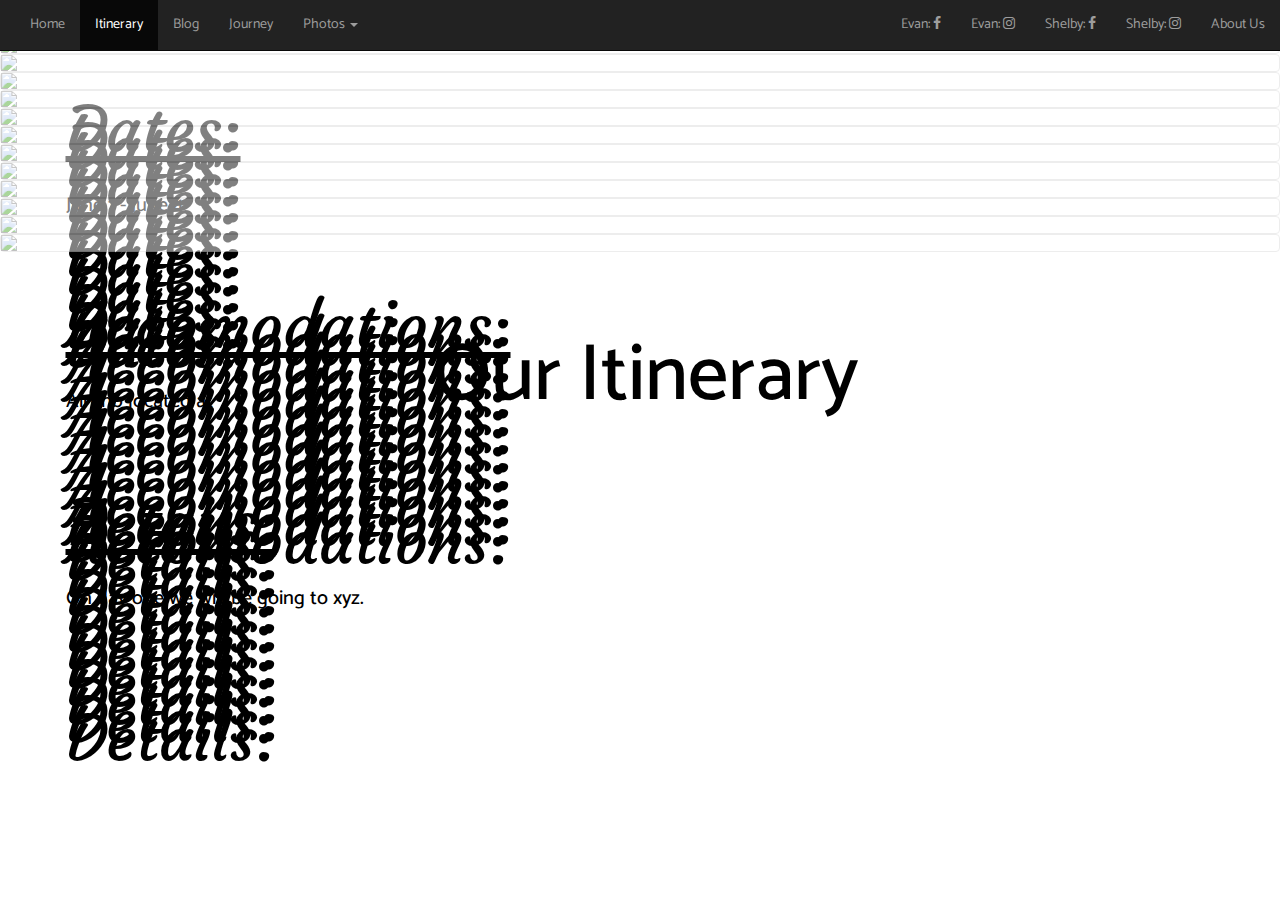
==== Itinerary.html @ 6db2ed81 "First commit" ====
<!DOCTYPE html>
<html>
<head>
	<title>Itinerary</title>
	<link rel="icon" type="image/png" href="pushpin.png">
	<link href="https://fonts.googleapis.com/css?family=Lato:100,300,400,700,900" rel="stylesheet">
	<link rel="stylesheet" href="https://maxcdn.bootstrapcdn.com/bootstrap/3.3.7/css/bootstrap.min.css" integrity="sha384-BVYiiSIFeK1dGmJRAkycuHAHRg32OmUcww7on3RYdg4Va+PmSTsz/K68vbdEjh4u" crossorigin="anonymous">
	<link rel="stylesheet" href="https://maxcdn.bootstrapcdn.com/font-awesome/4.7.0/css/font-awesome.min.css">
	<link href="https://fonts.googleapis.com/css?family=Catamaran:200,400,500,700,800" rel="stylesheet">
	<link href="https://fonts.googleapis.com/css?family=Courgette" rel="stylesheet">
	<script src="https://code.jquery.com/jquery-3.2.1.js" integrity="sha256-DZAnKJ/6XZ9si04Hgrsxu/8s717jcIzLy3oi35EouyE=" crossorigin="anonymous"></script>
	<script src="https://maxcdn.bootstrapcdn.com/bootstrap/3.3.7/js/bootstrap.min.js" integrity="sha384-Tc5IQib027qvyjSMfHjOMaLkfuWVxZxUPnCJA7l2mCWNIpG9mGCD8wGNIcPD7Txa" crossorigin="anonymous"></script>
	<link rel="stylesheet" type="text/css" href="style.css">
	<link rel="stylesheet" type="text/css" href="https://maxcdn.bootstrapcdn.com/font-awesome/4.7.0/css/font-awesome.min.css">
</head>
<body>

<nav class="navbar navbar-inverse navbar-static-top">
  <div class="container-fluid">
    <!-- Brand and toggle get grouped for better mobile display -->
    <div class="navbar-header">
      <button type="button" class="navbar-toggle collapsed" data-toggle="collapse" data-target="#bs-example-navbar-collapse-1" aria-expanded="false">
        <span class="sr-only">Toggle navigation</span>
        <span class="icon-bar"></span>
        <span class="icon-bar"></span>
        <span class="icon-bar"></span>
      </button>
      <!-- <a class="navbar-brand" href="index.html">Brand</a> -->
    </div>

    <!-- Collect the nav links, forms, and other content for toggling -->
    <div class="collapse navbar-collapse" id="bs-example-navbar-collapse-1">
      <ul class="nav navbar-nav">
        <li class="inactive"><a href="index.html">Home<span class="sr-only">(current)</span></a></li>
        <li class="active"><a href="Itinerary.html">Itinerary<span class="sr-only">(current)</span></a></li>
        <li class="inactive"><a href="Blog.html">Blog<span class="sr-only">(current)</span></a></li>
        <li class="inactive"><a href="Journey.html">Journey<span class="sr-only">(current)</span></a></li>
<!--         <li><a href="#">Link</a></li> -->
        <li class="dropdown">
          <a href="Destinations.html" class="dropdown-toggle" data-toggle="dropdown" role="button" aria-haspopup="true" aria-expanded="false">Photos <span class="caret"></span></a>
          <ul class="dropdown-menu">
            <li><a href="Paris.html">Paris</a></li>
            <li><a href="Brussels.html">Brussels</a></li>
            <li><a href="Amsterdam.html">Amsterdam</a></li>
            <li><a href="Israel.html">Israel</a></li>
            <li><a href="Berlin.html">Berlin</a></li>
            <li><a href="Prague.html">Prague</a></li>
            <li><a href="Munich.html">Munich</a></li>
            <li><a href="Venice.html">Venice</a></li>
            <li><a href="Amalfi.html">Amalfi Coast</a></li>
            <li><a href="Rome.html">Rome</a></li>
            <li><a href="Florence.html">Florence</a></li>
            <li><a href="Genoa.html">Genoa</a></li>
            <li><a href="Nice.html">Nice</a></li>
<!--             <li role="separator" class="divider"></li>
            <li><a href="#">Separated link</a></li>
            <li role="separator" class="divider"></li>
            <li><a href="#">One more separated link</a></li> -->
          </ul>
        </li>
      </ul>
      <!-- <form class="navbar-form navbar-left">
        <div class="form-group">
          <input type="text" class="form-control" placeholder="Search">
        </div>
        <button type="submit" class="btn btn-default">Submit</button>
      </form> -->
      <ul class="nav navbar-nav navbar-right">
        <li><a href="https://www.facebook.com/chapman.evan" target="_blank">Evan: <span class="fa fa-facebook"></span></a></li>
        <li><a href="https://www.instagram.com/chapmanevan/" target="_blank">Evan: <span class="fa fa-instagram"></span></a></li>
        <li><a href="https://www.facebook.com/shelby.distenfeld" target="_blank">Shelby: <span class="fa fa-facebook"></span></a></li>
        <li><a href="https://www.instagram.com/shelbyd1014/" target="_blank">Shelby: <span class="fa fa-instagram"></span></a></li>
        <li><a href="AboutUs.html">About Us</a></li>
        <!-- <li class="dropdown">
          <a href="#" class="dropdown-toggle" data-toggle="dropdown" role="button" aria-haspopup="true" aria-expanded="false">Dropdown <span class="caret"></span></a>
          <ul class="dropdown-menu">
            <li><a href="#">Action</a></li>
            <li><a href="#">Another action</a></li>
            <li><a href="#">Something else here</a></li>
            <li role="separator" class="divider"></li>
            <li><a href="#">Separated link</a></li>
          </ul>
        </li> -->
      </ul>
    </div><!-- /.navbar-collapse -->
  </div><!-- /.container-fluid -->
</nav>

<!-- <div class="jumbotron">
  <div class="container text-left">
	  <h1>First Leg</h1>
	  <p>This is the itinerary for the first leg of our trip.</p>
	  <p><a class="btn btn-primary btn-lg" href="#" role="button">Learn more</a></p>
</div> -->

	<div class="row">
		<p class="Itinerary_Header">Our Itinerary</p>
		<div class="col-lg-12 col-md-12 col-sm-12 col-xs-12">
			<a href="https://www.google.com">
			<div class="thumbnail watermark"><img src="https://images.unsplash.com/photo-1488646953014-85cb44e25828?dpr=2&fit=crop&fm=jpg&h=825&q=50&w=1450"></div></a>
		</div>

		<div class="col-lg-12 col-md-12 col-sm-12 col-xs-12">
			<div class="Itinerary_Dates">
				<p><u>Dates:</u></p>
				<h2 class="Itinerary_Text">June 1 - June 4</h2>
			</div>

			<div class="Itinerary_Accomodations">
				<p><u>Accomodations:</u></p>
				<h2 class="Itinerary_Text">Airbnb located at</h2>
			</div>

			<div class="Itinerary_Details">
				<p><u>Details:</u></p>
				<h2 class="Itinerary_Text">On day one we will be going to xyz.</h2>
			</div>
			<div class="thumbnail watermark"><img src="https://images.unsplash.com/photo-1481828238384-55757d1249b8?dpr=2&fit=crop&fm=jpg&h=825&q=50&w=1450"></div></a>
		</div>

		<div class="col-lg-12 col-md-12 col-sm-12 col-xs-12">
			<p class="Itinerary_Dates">Dates:</p>
			<p class="Itinerary_Accomodations">Accomodations:</p>
			<p class="Itinerary_Details">Details:</p>
			<div class="thumbnail watermark"><img src="https://images.unsplash.com/photo-1461838239441-4475121c0b7d?dpr=2&fit=crop&fm=jpg&h=825&q=50&w=1450"></div>
		</div>
		<div class="col-lg-12 col-md-12 col-sm-12 col-xs-12">
			<p class="Itinerary_Dates">Dates:</p>
			<p class="Itinerary_Accomodations">Accomodations:</p>
			<p class="Itinerary_Details">Details:</p>
			<div class="thumbnail watermark"><img src="https://images.unsplash.com/photo-1468436385273-8abca6dfd8d3?dpr=2&fit=crop&fm=jpg&h=825&q=50&w=1450"></div>
		</div>

		<div class="col-lg-12 col-md-12 col-sm-12 col-xs-12">
			<p class="Itinerary_Dates">Dates:</p>
			<p class="Itinerary_Accomodations">Accomodations:</p>
			<p class="Itinerary_Details">Details:</p>
			<div class="thumbnail watermark"><img src="https://images.unsplash.com/photo-1466175743059-5393a020726c?ixlib=rb-0.3.5&q=80&fm=jpg&crop=entropy&w=1450&h=825&fit=crop&s=bfda9916c885869b43b70738693428d9"></div>
		</div>
		<div class="col-lg-12 col-md-12 col-sm-12 col-xs-12">
			<p class="Itinerary_Dates">Dates:</p>
			<p class="Itinerary_Accomodations">Accomodations:</p>
			<p class="Itinerary_Details">Details:</p>
			<div class="thumbnail watermark"><img src="https://images.unsplash.com/photo-1475522508222-1a8a3fd0734c?dpr=2&fit=crop&fm=jpg&h=825&q=50&w=1450"></div>
		</div>
		<div class="col-lg-12 col-md-12 col-sm-12 col-xs-12">
			<p class="Itinerary_Dates">Dates:</p>
			<p class="Itinerary_Accomodations">Accomodations:</p>
			<p class="Itinerary_Details">Details:</p>
			<div class="thumbnail watermark"><img src="https://images.unsplash.com/photo-1519677100203-a0e668c92439?dpr=2&fit=crop&fm=jpg&h=825&q=50&w=1450	"></div>
		</div>

		<div class="col-lg-12 col-md-12 col-sm-12 col-xs-12">
			<p class="Itinerary_Dates">Dates:</p>
			<p class="Itinerary_Accomodations">Accomodations:</p>
			<p class="Itinerary_Details">Details:</p>
			<div class="thumbnail watermark"><img src="https://images.unsplash.com/photo-1465479499730-d2c36f03ef87?dpr=2&fit=crop&fm=jpg&h=825&q=50&w=1450"></div>
		</div>
		<div class="col-lg-12 col-md-12 col-sm-12 col-xs-12">
			<p class="Itinerary_Dates">Dates:</p>
			<p class="Itinerary_Accomodations">Accomodations:</p>
			<p class="Itinerary_Details">Details:</p>
			<div class="thumbnail watermark"><img src="https://images.unsplash.com/photo-1498307833015-e7b400441eb8?dpr=2&fit=crop&fm=jpg&h=825&q=50&w=1450"></div>
		</div>
		<div class="col-lg-12 col-md-12 col-sm-12 col-xs-12">
			<p class="Itinerary_Dates">Dates:</p>
			<p class="Itinerary_Accomodations">Accomodations:</p>
			<p class="Itinerary_Details">Details:</p>
			<div class="thumbnail watermark"><img src="https://images.unsplash.com/photo-1441120329518-a908598ea1fa?dpr=2&fit=crop&fm=jpg&h=825&q=50&w=1450"></div>
		</div>

		<div class="col-lg-12 col-md-12 col-sm-12 col-xs-12">
			<p class="Itinerary_Dates">Dates:</p>
			<p class="Itinerary_Accomodations">Accomodations:</p>
			<p class="Itinerary_Details">Details:</p>
			<div class="thumbnail watermark"><img src="https://images.unsplash.com/photo-1468435005930-958f6107dccd?dpr=2&fit=crop&fm=jpg&h=825&q=50&w=1450"></div>
		</div>
		<div class="col-lg-12 col-md-12 col-sm-12 col-xs-12">
			<p class="Itinerary_Dates">Dates:</p>
			<p class="Itinerary_Accomodations">Accomodations:</p>
			<p class="Itinerary_Details">Details:</p>
			<div class="thumbnail watermark"><img src="https://images.unsplash.com/photo-1476362174823-3a23f4aa6d76?dpr=2&fit=crop&fm=jpg&h=825&q=50&w=1450"></div>
		</div>
		<div class="col-lg-12 col-md-12 col-sm-12 col-xs-12">
			<p class="Itinerary_Dates">Dates:</p>
			<p class="Itinerary_Accomodations">Accomodations:</p>
			<p class="Itinerary_Details">Details:</p>
			<div class="thumbnail watermark"><img src="https://images.unsplash.com/photo-1462922905131-1a670ce6093c?dpr=2&fit=crop&fm=jpg&h=825&q=50&w=1450"></div>
		</div>

		<div class="col-lg-12 col-md-12 col-sm-12 col-xs-12">
			<p class="Itinerary_Dates">Dates:</p>
			<p class="Itinerary_Accomodations">Accomodations:</p>
			<p class="Itinerary_Details">Details:</p>
			<div class="thumbnail watermark"><img src="https://images.unsplash.com/photo-1503696967350-ad1874122058?dpr=2&fit=crop&fm=jpg&h=825&q=50&w=1450"></div>
		</div>
	</div>

</body>
</html>
---- style.css ----
h1 {
	text-align: center;
}

.nav {
	font-color: black;
}

body {
	font-family: 'Catamaran';
	height: 100%;
	margin: 0px;
	padding: 0px;
}

/*h1 {
	text-align: left;
}*/

.title {
	text-align: center;
	color: black;
	font-weight: 700;
	font-size: 30px;
	position: absolute;
	margin-top: 60px;
	margin-left: 45%;
}

.watermark {
	opacity: 0.5;
}

.jumbotron {
	font-color: red;
}

 .watermark {
  	max-width: 100%;
  	max-height: 100%;
  	display: block;
  	position: relative;
  	padding: 0px;
  	margin: 0px auto;
}

/*.watermark::after {
  	content: "";
 	background:url(https://images.unsplash.com/photo-1488646953014-85cb44e25828?dpr=2&fit=crop&fm=jpg&h=825&q=50&w=1450);
 	opacity: 0.5;
  	top: 0;
	left: 0;
 	bottom: 0;
 	right: 0;
 	position: absolute;
 	z-index: -1;   
}*/

.navbar {
	position: fixed;
	width: 100%;
}

.Itinerary_Header {
	font-size: 80px;
	font-weight: 500;
	position: absolute;
	padding-top: 25%;
	padding-left: 35%;
	color: black;
	opacity: 1;
}

.JourneyMap {
	margin-top: 0px;
}

.Itinerary_Dates {
	font-size: 64px;
	position: absolute;
	padding-top: 5%;
	padding-left: 5%;
	color: black;
	opacity: 1;
	font-family: Courgette;
}

.Itinerary_Accomodations {
	font-size: 64px;
	position: absolute;
	padding-top: 20%;
	padding-left: 5%;
	color: black;
	opacity: 1;
	font-family: Courgette;
}

.Itinerary_Details {
	font-size: 64px;
	position: absolute;
	padding-top: 35%;
	padding-left: 5%;
	color: black;
	opacity: 1;
	font-family: Courgette;
}

.Itinerary_Text {
	font-family: 'Catamaran';
	text-decoration: none;
	font-size: 20px;
}
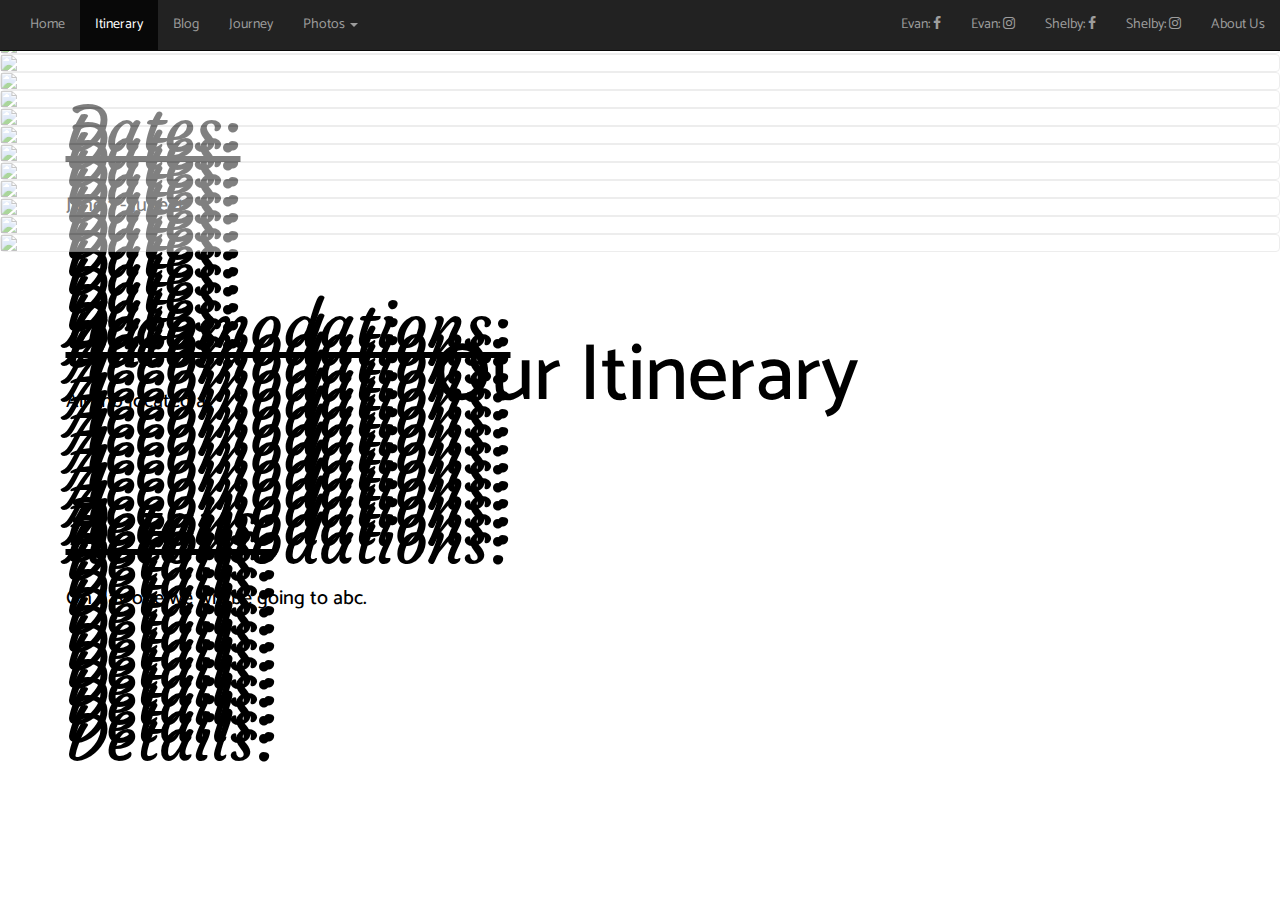
==== commit 8941c36b: "Updated itinerary in Paris" ====
--- a/Itinerary.html
+++ b/Itinerary.html
@@ -113,7 +113,7 @@
 
 			<div class="Itinerary_Details">
 				<p><u>Details:</u></p>
-				<h2 class="Itinerary_Text">On day one we will be going to xyz.</h2>
+				<h2 class="Itinerary_Text">On day one we will be going to abc.</h2>
 			</div>
 			<div class="thumbnail watermark"><img src="https://images.unsplash.com/photo-1481828238384-55757d1249b8?dpr=2&fit=crop&fm=jpg&h=825&q=50&w=1450"></div></a>
 		</div>
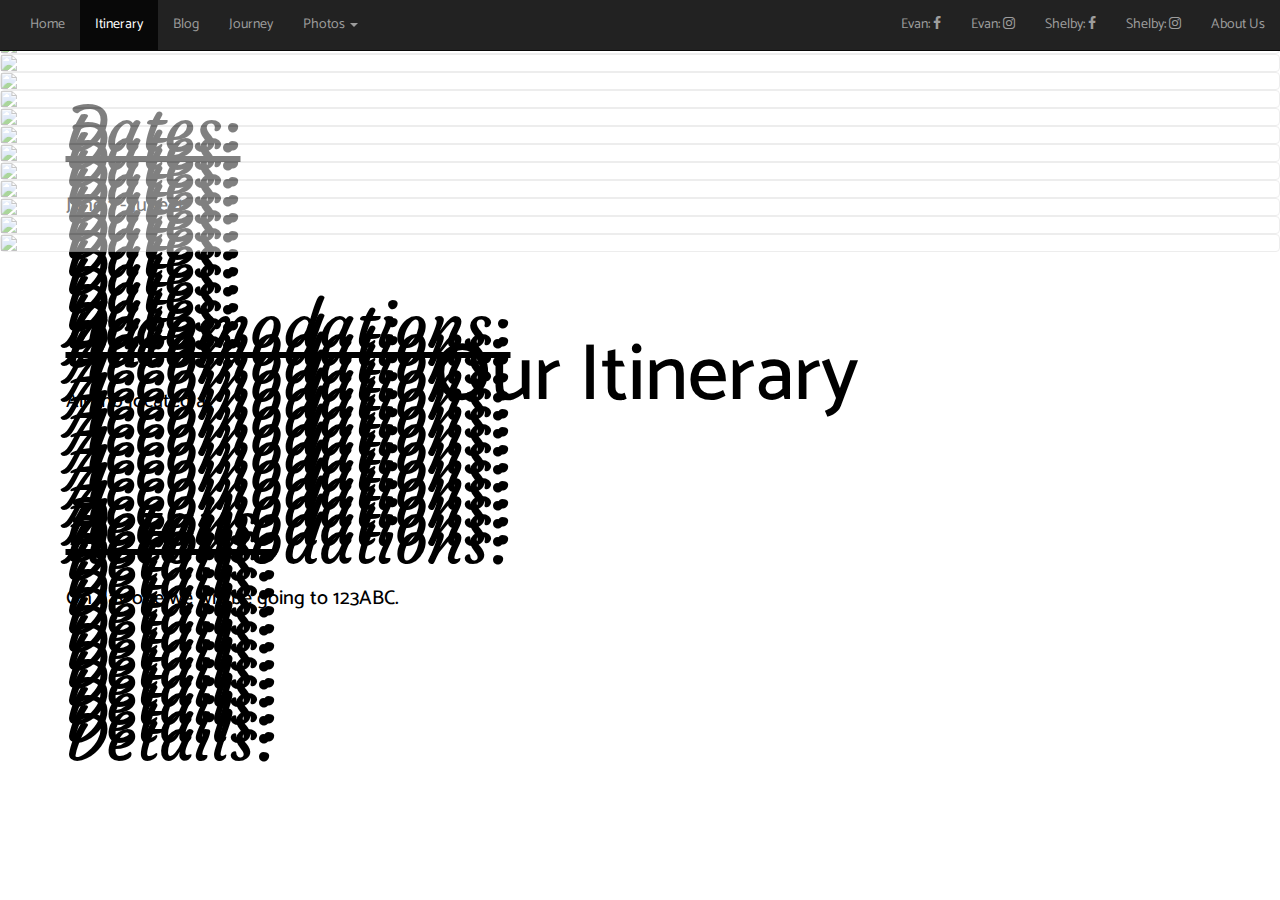
==== commit 42fb4453: "Paris itinerary 123ABC" ====
--- a/Itinerary.html
+++ b/Itinerary.html
@@ -113,7 +113,7 @@
 
 			<div class="Itinerary_Details">
 				<p><u>Details:</u></p>
-				<h2 class="Itinerary_Text">On day one we will be going to abc.</h2>
+				<h2 class="Itinerary_Text">On day one we will be going to 123ABC.</h2>
 			</div>
 			<div class="thumbnail watermark"><img src="https://images.unsplash.com/photo-1481828238384-55757d1249b8?dpr=2&fit=crop&fm=jpg&h=825&q=50&w=1450"></div></a>
 		</div>
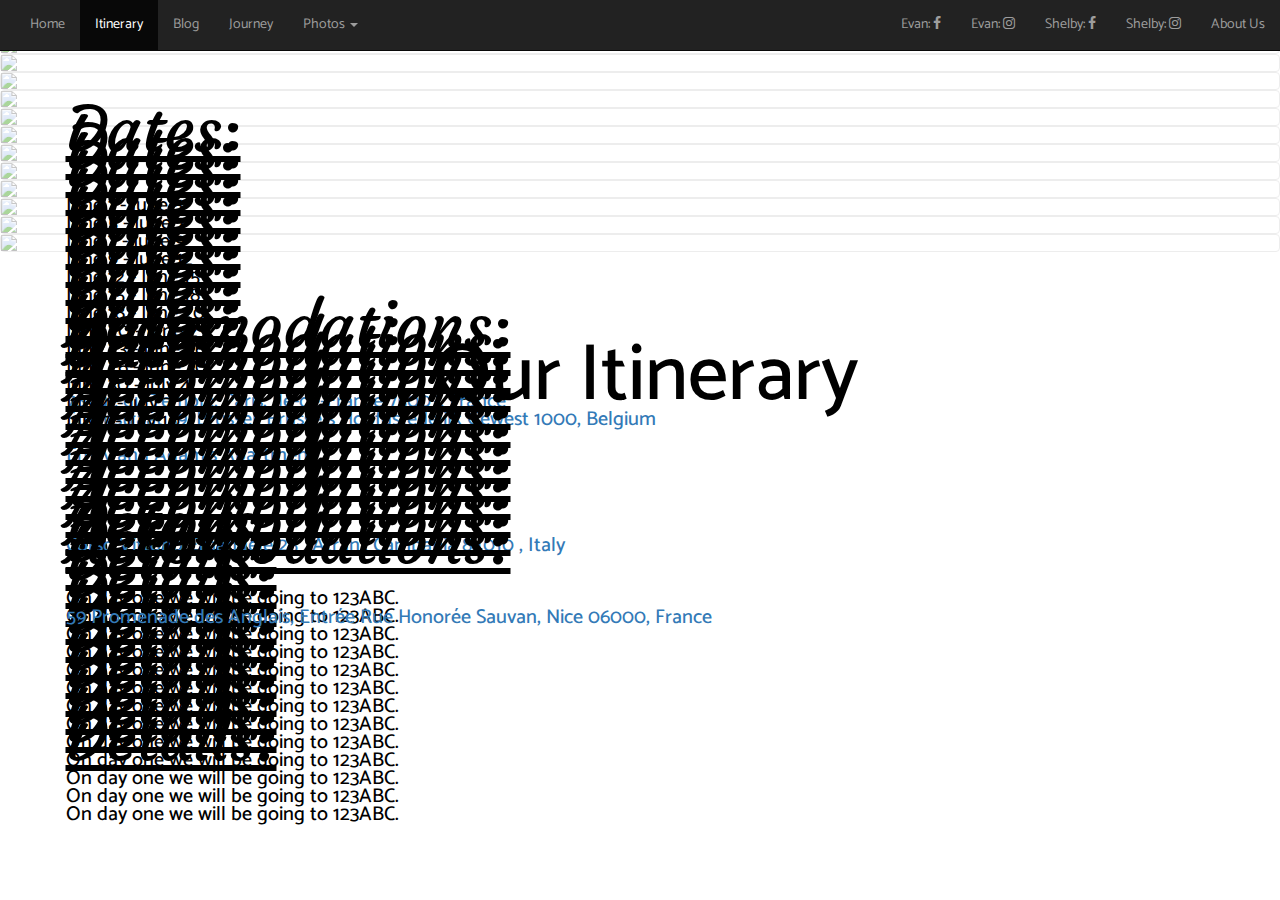
==== commit c3f7dd8b: "updated itinerary page" ====
--- a/Itinerary.html
+++ b/Itinerary.html
@@ -100,15 +100,16 @@
 			<div class="thumbnail watermark"><img src="https://images.unsplash.com/photo-1488646953014-85cb44e25828?dpr=2&fit=crop&fm=jpg&h=825&q=50&w=1450"></div></a>
 		</div>
 
-		<div class="col-lg-12 col-md-12 col-sm-12 col-xs-12">
-			<div class="Itinerary_Dates">
-				<p><u>Dates:</u></p>
-				<h2 class="Itinerary_Text">June 1 - June 4</h2>
-			</div>
-
-			<div class="Itinerary_Accomodations">
-				<p><u>Accomodations:</u></p>
-				<h2 class="Itinerary_Text">Airbnb located at</h2>
+		<!-- Paris -->
+		<div class="col-lg-12 col-md-12 col-sm-12 col-xs-12">
+			<div class="Itinerary_Dates">
+				<p><u>Dates:</u></p>
+				<h2 class="Itinerary_Text">June 1 - June 5</h2>
+			</div>
+
+			<div class="Itinerary_Accomodations">
+				<p><u>Accomodations:</u></p>
+				<a href="https://www.airbnb.com/rooms/20438093" target="_blank"><h2 class="Itinerary_Text">78 rue du Temple, Paris, Île-de-France 75003, France</h2></a>
 			</div>
 
 			<div class="Itinerary_Details">
@@ -118,80 +119,233 @@
 			<div class="thumbnail watermark"><img src="https://images.unsplash.com/photo-1481828238384-55757d1249b8?dpr=2&fit=crop&fm=jpg&h=825&q=50&w=1450"></div></a>
 		</div>
 
-		<div class="col-lg-12 col-md-12 col-sm-12 col-xs-12">
-			<p class="Itinerary_Dates">Dates:</p>
-			<p class="Itinerary_Accomodations">Accomodations:</p>
-			<p class="Itinerary_Details">Details:</p>
+		<!-- Brussels / Bruges -->
+		<div class="col-lg-12 col-md-12 col-sm-12 col-xs-12">
+			<div class="Itinerary_Dates">
+				<p><u>Dates:</u></p>
+				<h2 class="Itinerary_Text">June 5 - June 7</h2>
+			</div>
+
+			<div class="Itinerary_Accomodations">
+				<p><u>Accomodations:</u></p>
+				<a href="https://www.airbnb.com/rooms/21465209" target="_blank"><h2 class="Itinerary_Text">Steenstraat 39, Brussel, Brussels Hoofdstedelijk Gewest 1000, Belgium</h2></a>
+			</div>
+
+			<div class="Itinerary_Details">
+				<p><u>Details:</u></p>
+				<h2 class="Itinerary_Text">On day one we will be going to 123ABC.</h2>
+			</div>
 			<div class="thumbnail watermark"><img src="https://images.unsplash.com/photo-1461838239441-4475121c0b7d?dpr=2&fit=crop&fm=jpg&h=825&q=50&w=1450"></div>
 		</div>
-		<div class="col-lg-12 col-md-12 col-sm-12 col-xs-12">
-			<p class="Itinerary_Dates">Dates:</p>
-			<p class="Itinerary_Accomodations">Accomodations:</p>
-			<p class="Itinerary_Details">Details:</p>
+
+		<!-- Amsterdam -->
+		<div class="col-lg-12 col-md-12 col-sm-12 col-xs-12">
+			<div class="Itinerary_Dates">
+				<p><u>Dates:</u></p>
+				<h2 class="Itinerary_Text">June 7 - June 9</h2>
+			</div>
+
+			<div class="Itinerary_Accomodations">
+				<p><u>Accomodations:</u></p>
+				<!-- <a href="https://www.airbnb.com/rooms/21465209" target="_blank"><h2 class="Itinerary_Text">Steenstraat 39, Brussel, Brussels Hoofdstedelijk Gewest 1000, Belgium</h2></a> -->
+			</div>
+
+			<div class="Itinerary_Details">
+				<p><u>Details:</u></p>
+				<h2 class="Itinerary_Text">On day one we will be going to 123ABC.</h2>
+			</div>
 			<div class="thumbnail watermark"><img src="https://images.unsplash.com/photo-1468436385273-8abca6dfd8d3?dpr=2&fit=crop&fm=jpg&h=825&q=50&w=1450"></div>
 		</div>
 
-		<div class="col-lg-12 col-md-12 col-sm-12 col-xs-12">
-			<p class="Itinerary_Dates">Dates:</p>
-			<p class="Itinerary_Accomodations">Accomodations:</p>
-			<p class="Itinerary_Details">Details:</p>
+		<!-- Israel -->
+		<div class="col-lg-12 col-md-12 col-sm-12 col-xs-12">
+			<div class="Itinerary_Dates">
+				<p><u>Dates:</u></p>
+				<h2 class="Itinerary_Text">June 9 - June 12</h2>
+			</div>
+
+			<div class="Itinerary_Accomodations">
+				<p><u>Accomodations:</u></p>
+				<a href="https://www.facebook.com/ermeister" target="_blank"><h2 class="Itinerary_Text">Emily and Adam's Apartment</h2></a>
+			</div>
+
+			<div class="Itinerary_Details">
+				<p><u>Details:</u></p>
+				<h2 class="Itinerary_Text">On day one we will be going to 123ABC.</h2>
+			</div>
 			<div class="thumbnail watermark"><img src="https://images.unsplash.com/photo-1466175743059-5393a020726c?ixlib=rb-0.3.5&q=80&fm=jpg&crop=entropy&w=1450&h=825&fit=crop&s=bfda9916c885869b43b70738693428d9"></div>
 		</div>
-		<div class="col-lg-12 col-md-12 col-sm-12 col-xs-12">
-			<p class="Itinerary_Dates">Dates:</p>
-			<p class="Itinerary_Accomodations">Accomodations:</p>
-			<p class="Itinerary_Details">Details:</p>
+
+		<!-- Berlin -->
+		<div class="col-lg-12 col-md-12 col-sm-12 col-xs-12">
+			<div class="Itinerary_Dates">
+				<p><u>Dates:</u></p>
+				<h2 class="Itinerary_Text">June 12 - June 15</h2>
+			</div>
+
+			<div class="Itinerary_Accomodations">
+				<p><u>Accomodations:</u></p>
+				<!-- <a href="https://www.facebook.com/ermeister" target="_blank"><h2 class="Itinerary_Text">Emily and Adam's Apartment</h2></a> -->
+			</div>
+
+			<div class="Itinerary_Details">
+				<p><u>Details:</u></p>
+				<h2 class="Itinerary_Text">On day one we will be going to 123ABC.</h2>
+			</div>
 			<div class="thumbnail watermark"><img src="https://images.unsplash.com/photo-1475522508222-1a8a3fd0734c?dpr=2&fit=crop&fm=jpg&h=825&q=50&w=1450"></div>
 		</div>
-		<div class="col-lg-12 col-md-12 col-sm-12 col-xs-12">
-			<p class="Itinerary_Dates">Dates:</p>
-			<p class="Itinerary_Accomodations">Accomodations:</p>
-			<p class="Itinerary_Details">Details:</p>
+
+		<!-- Prague -->
+		<div class="col-lg-12 col-md-12 col-sm-12 col-xs-12">
+			<div class="Itinerary_Dates">
+				<p><u>Dates:</u></p>
+				<h2 class="Itinerary_Text">June 15 - June 18</h2>
+			</div>
+
+			<div class="Itinerary_Accomodations">
+				<p><u>Accomodations:</u></p>
+				<!-- <a href="https://www.facebook.com/ermeister" target="_blank"><h2 class="Itinerary_Text">Emily and Adam's Apartment</h2></a> -->
+			</div>
+
+			<div class="Itinerary_Details">
+				<p><u>Details:</u></p>
+				<h2 class="Itinerary_Text">On day one we will be going to 123ABC.</h2>
+			</div>
 			<div class="thumbnail watermark"><img src="https://images.unsplash.com/photo-1519677100203-a0e668c92439?dpr=2&fit=crop&fm=jpg&h=825&q=50&w=1450	"></div>
 		</div>
 
-		<div class="col-lg-12 col-md-12 col-sm-12 col-xs-12">
-			<p class="Itinerary_Dates">Dates:</p>
-			<p class="Itinerary_Accomodations">Accomodations:</p>
-			<p class="Itinerary_Details">Details:</p>
+		<!-- Munich -->
+		<div class="col-lg-12 col-md-12 col-sm-12 col-xs-12">
+			<div class="Itinerary_Dates">
+				<p><u>Dates:</u></p>
+				<h2 class="Itinerary_Text">June 18 - June 20</h2>
+			</div>
+
+			<div class="Itinerary_Accomodations">
+				<p><u>Accomodations:</u></p>
+				<!-- <a href="https://www.facebook.com/ermeister" target="_blank"><h2 class="Itinerary_Text">Emily and Adam's Apartment</h2></a> -->
+			</div>
+
+			<div class="Itinerary_Details">
+				<p><u>Details:</u></p>
+				<h2 class="Itinerary_Text">On day one we will be going to 123ABC.</h2>
+			</div>
 			<div class="thumbnail watermark"><img src="https://images.unsplash.com/photo-1465479499730-d2c36f03ef87?dpr=2&fit=crop&fm=jpg&h=825&q=50&w=1450"></div>
 		</div>
-		<div class="col-lg-12 col-md-12 col-sm-12 col-xs-12">
-			<p class="Itinerary_Dates">Dates:</p>
-			<p class="Itinerary_Accomodations">Accomodations:</p>
-			<p class="Itinerary_Details">Details:</p>
+
+		<!-- Venice -->
+		<div class="col-lg-12 col-md-12 col-sm-12 col-xs-12">
+			<div class="Itinerary_Dates">
+				<p><u>Dates:</u></p>
+				<h2 class="Itinerary_Text">June 20 - June 23</h2>
+			</div>
+
+			<div class="Itinerary_Accomodations">
+				<p><u>Accomodations:</u></p>
+				<!-- <a href="https://www.facebook.com/ermeister" target="_blank"><h2 class="Itinerary_Text">Emily and Adam's Apartment</h2></a> -->
+			</div>
+
+			<div class="Itinerary_Details">
+				<p><u>Details:</u></p>
+				<h2 class="Itinerary_Text">On day one we will be going to 123ABC.</h2>
+			</div>
 			<div class="thumbnail watermark"><img src="https://images.unsplash.com/photo-1498307833015-e7b400441eb8?dpr=2&fit=crop&fm=jpg&h=825&q=50&w=1450"></div>
 		</div>
-		<div class="col-lg-12 col-md-12 col-sm-12 col-xs-12">
-			<p class="Itinerary_Dates">Dates:</p>
-			<p class="Itinerary_Accomodations">Accomodations:</p>
-			<p class="Itinerary_Details">Details:</p>
+
+		<!-- Amalfi Coast -->
+		<div class="col-lg-12 col-md-12 col-sm-12 col-xs-12">
+			<div class="Itinerary_Dates">
+				<p><u>Dates:</u></p>
+				<h2 class="Itinerary_Text">June 23 - June 26</h2>
+			</div>
+
+			<div class="Itinerary_Accomodations">
+				<p><u>Accomodations:</u></p>
+				<a href="https://www.airbnb.com/rooms/479999?s=51" target="_blank"><h2 class="Itinerary_Text">Corso Vittorio Emanuele 25 +, Atrani, Campania 84010 +, Italy</h2></a>
+			</div>
+
+			<div class="Itinerary_Details">
+				<p><u>Details:</u></p>
+				<h2 class="Itinerary_Text">On day one we will be going to 123ABC.</h2>
+			</div>
 			<div class="thumbnail watermark"><img src="https://images.unsplash.com/photo-1441120329518-a908598ea1fa?dpr=2&fit=crop&fm=jpg&h=825&q=50&w=1450"></div>
 		</div>
 
-		<div class="col-lg-12 col-md-12 col-sm-12 col-xs-12">
-			<p class="Itinerary_Dates">Dates:</p>
-			<p class="Itinerary_Accomodations">Accomodations:</p>
-			<p class="Itinerary_Details">Details:</p>
+		<!-- Rome -->
+		<div class="col-lg-12 col-md-12 col-sm-12 col-xs-12">
+			<div class="Itinerary_Dates">
+				<p><u>Dates:</u></p>
+				<h2 class="Itinerary_Text">June 26 - June 30</h2>
+			</div>
+
+			<div class="Itinerary_Accomodations">
+				<p><u>Accomodations:</u></p>
+				<!-- <a href="https://www.facebook.com/ermeister" target="_blank"><h2 class="Itinerary_Text">Emily and Adam's Apartment</h2></a> -->
+			</div>
+
+			<div class="Itinerary_Details">
+				<p><u>Details:</u></p>
+				<h2 class="Itinerary_Text">On day one we will be going to 123ABC.</h2>
+			</div>
 			<div class="thumbnail watermark"><img src="https://images.unsplash.com/photo-1468435005930-958f6107dccd?dpr=2&fit=crop&fm=jpg&h=825&q=50&w=1450"></div>
 		</div>
-		<div class="col-lg-12 col-md-12 col-sm-12 col-xs-12">
-			<p class="Itinerary_Dates">Dates:</p>
-			<p class="Itinerary_Accomodations">Accomodations:</p>
-			<p class="Itinerary_Details">Details:</p>
+
+		<!-- Florence -->
+		<div class="col-lg-12 col-md-12 col-sm-12 col-xs-12">
+			<div class="Itinerary_Dates">
+				<p><u>Dates:</u></p>
+				<h2 class="Itinerary_Text">June 30 - July 4</h2>
+			</div>
+
+			<div class="Itinerary_Accomodations">
+				<p><u>Accomodations:</u></p>
+				<!-- <a href="https://www.facebook.com/ermeister" target="_blank"><h2 class="Itinerary_Text">Emily and Adam's Apartment</h2></a> -->
+			</div>
+
+			<div class="Itinerary_Details">
+				<p><u>Details:</u></p>
+				<h2 class="Itinerary_Text">On day one we will be going to 123ABC.</h2>
+			</div>
 			<div class="thumbnail watermark"><img src="https://images.unsplash.com/photo-1476362174823-3a23f4aa6d76?dpr=2&fit=crop&fm=jpg&h=825&q=50&w=1450"></div>
 		</div>
-		<div class="col-lg-12 col-md-12 col-sm-12 col-xs-12">
-			<p class="Itinerary_Dates">Dates:</p>
-			<p class="Itinerary_Accomodations">Accomodations:</p>
-			<p class="Itinerary_Details">Details:</p>
+
+		<!-- Genoa -->
+		<div class="col-lg-12 col-md-12 col-sm-12 col-xs-12">
+			<div class="Itinerary_Dates">
+				<p><u>Dates:</u></p>
+				<h2 class="Itinerary_Text">July 4 - July 7</h2>
+			</div>
+
+			<div class="Itinerary_Accomodations">
+				<p><u>Accomodations:</u></p>
+				<!-- <a href="https://www.facebook.com/ermeister" target="_blank"><h2 class="Itinerary_Text">Emily and Adam's Apartment</h2></a> -->
+			</div>
+
+			<div class="Itinerary_Details">
+				<p><u>Details:</u></p>
+				<h2 class="Itinerary_Text">On day one we will be going to 123ABC.</h2>
+			</div>
 			<div class="thumbnail watermark"><img src="https://images.unsplash.com/photo-1462922905131-1a670ce6093c?dpr=2&fit=crop&fm=jpg&h=825&q=50&w=1450"></div>
 		</div>
 
-		<div class="col-lg-12 col-md-12 col-sm-12 col-xs-12">
-			<p class="Itinerary_Dates">Dates:</p>
-			<p class="Itinerary_Accomodations">Accomodations:</p>
-			<p class="Itinerary_Details">Details:</p>
+		<!-- Nice -->
+		<div class="col-lg-12 col-md-12 col-sm-12 col-xs-12">
+			<div class="Itinerary_Dates">
+				<p><u>Dates:</u></p>
+				<h2 class="Itinerary_Text">July 7 - July 10</h2>
+			</div>
+
+			<div class="Itinerary_Accomodations">
+				<p><u>Accomodations:</u></p>
+				<a href="https://www.marriott.com/hotels/travel/nceac-ac-hotel-nice/" target="_blank"><h2 class="Itinerary_Text">59 Promenade des Anglais, Entrée Rue Honorée Sauvan, Nice 06000, France</h2></a>
+			</div>
+
+			<div class="Itinerary_Details">
+				<p><u>Details:</u></p>
+				<h2 class="Itinerary_Text">On day one we will be going to 123ABC.</h2>
+			</div>
 			<div class="thumbnail watermark"><img src="https://images.unsplash.com/photo-1503696967350-ad1874122058?dpr=2&fit=crop&fm=jpg&h=825&q=50&w=1450"></div>
 		</div>
 	</div>
--- a/style.css
+++ b/style.css
@@ -29,6 +29,7 @@
 
 .watermark {
 	opacity: 0.5;
+	z-index: -1;
 }
 
 .jumbotron {
@@ -83,6 +84,7 @@
 	color: black;
 	opacity: 1;
 	font-family: Courgette;
+	z-index: 2;
 }
 
 .Itinerary_Accomodations {
@@ -93,6 +95,7 @@
 	color: black;
 	opacity: 1;
 	font-family: Courgette;
+	z-index: 1;
 }
 
 .Itinerary_Details {
@@ -103,6 +106,7 @@
 	color: black;
 	opacity: 1;
 	font-family: Courgette;
+	z-index: 0;
 }
 
 .Itinerary_Text {
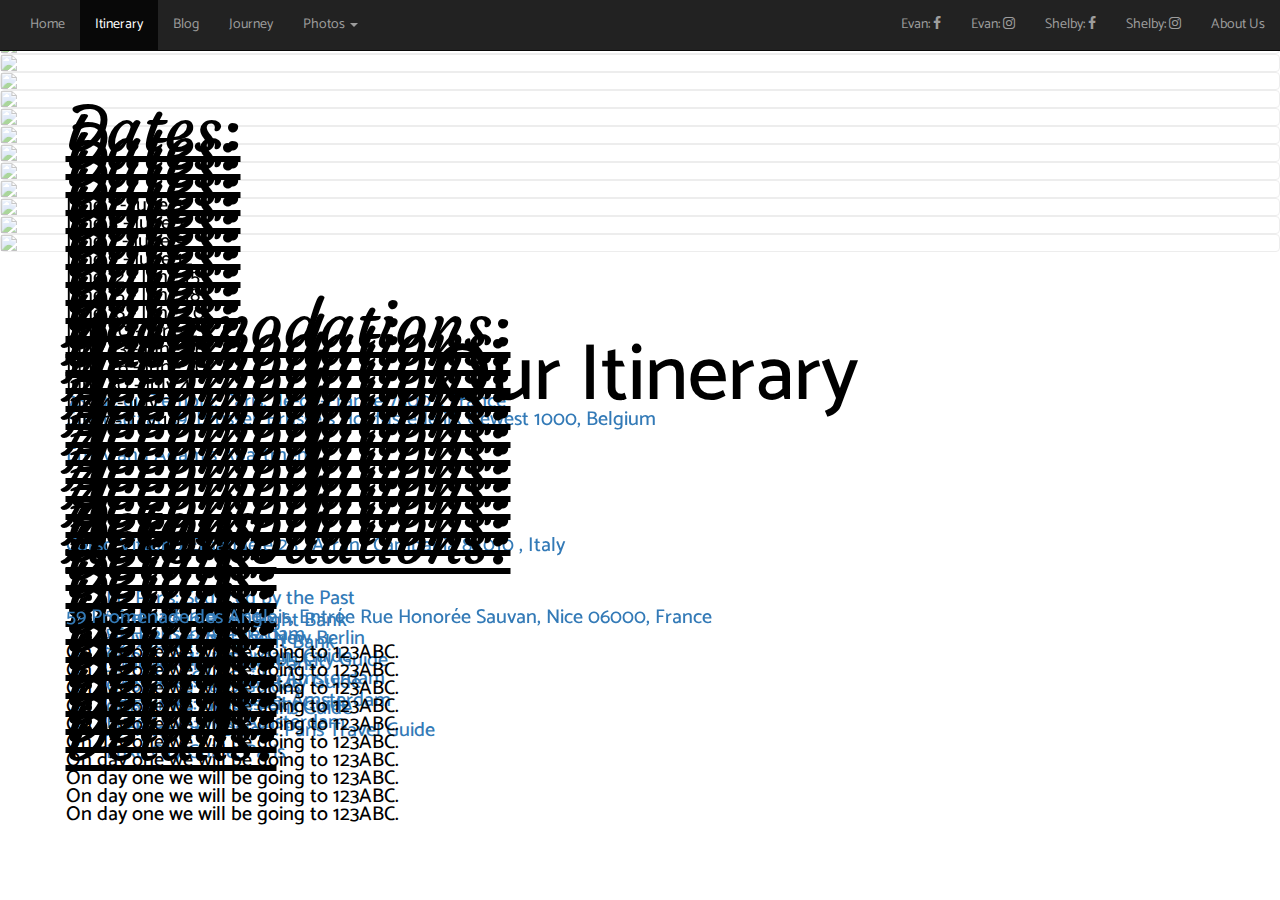
==== commit 2fc4cf9d: "Added links for Paris, Brussels, Amsterdam" ====
--- a/Itinerary.html
+++ b/Itinerary.html
@@ -102,6 +102,9 @@
 
 		<!-- Paris -->
 		<div class="col-lg-12 col-md-12 col-sm-12 col-xs-12">
+			<div class="Paris_Video">
+				<iframe width="640" height="360" src="https://www.youtube.com/embed/UfEiKK-iX70" frameborder="0" allow="autoplay; encrypted-media" allowfullscreen></iframe>
+			</div>
 			<div class="Itinerary_Dates">
 				<p><u>Dates:</u></p>
 				<h2 class="Itinerary_Text">June 1 - June 5</h2>
@@ -114,13 +117,28 @@
 
 			<div class="Itinerary_Details">
 				<p><u>Details:</u></p>
-				<h2 class="Itinerary_Text">On day one we will be going to 123ABC.</h2>
+				<h2 class="Itinerary_Text">
+					<ul>
+						<li><a href="https://www.nytimes.com/2017/02/01/travel/marais-paris-france-culture.html" target="_blank">My Paris: Seduced by the Past</a></li>
+						<li><a href="https://www.nytimes.com/2015/09/27/travel/what-to-do-in-36-hours-paris-right-bank.html" target="_blank">36 Hours in Paris, Right Bank</a></li>
+						<li><a href="https://www.nytimes.com/interactive/2016/07/15/travel/what-to-do-36-hours-paris-left-bank.html" target="_blank">36 Hours in Paris, Left Bank</a></li>
+						<li><a href="https://www.timeout.com/paris/en/things-to-do/city-guide" target="_blank">Timeout City Guide: Paris</a></li>
+						<li><a href="https://goop.com/travel/guides/the-paris-guides/" target="_blank">Goop: The Paris Guides</a></li>
+						<li><a href="https://goop.com/city-guide/paris-france/" target="_blank">Goop: The Classic Paris Guide</a></li>
+						<li><a href="https://www.architecturaldigest.com/paris-travel-guide" target="_blank">Architectural Digest: Paris Travel Guide</a></li>
+						<!-- <li><a href="http://trottermag.com/paris" target="_blank">Trotter Magazine: Paris</a></li> -->
+						<li><a href="https://luxecityguides.com/destination/paris/" target="_blank">Luxe City Guide: Paris</a></li>
+					</ul>
+				</h2>
 			</div>
 			<div class="thumbnail watermark"><img src="https://images.unsplash.com/photo-1481828238384-55757d1249b8?dpr=2&fit=crop&fm=jpg&h=825&q=50&w=1450"></div></a>
 		</div>
 
 		<!-- Brussels / Bruges -->
 		<div class="col-lg-12 col-md-12 col-sm-12 col-xs-12">
+			<div class="Brussels_Video">
+				<iframe width="640" height="360" src="https://www.youtube.com/embed/vUCJbjJw1CM" frameborder="0" allow="autoplay; encrypted-media" allowfullscreen></iframe>
+			</div>
 			<div class="Itinerary_Dates">
 				<p><u>Dates:</u></p>
 				<h2 class="Itinerary_Text">June 5 - June 7</h2>
@@ -133,7 +151,15 @@
 
 			<div class="Itinerary_Details">
 				<p><u>Details:</u></p>
-				<h2 class="Itinerary_Text">On day one we will be going to 123ABC.</h2>
+				<h2 class="Itinerary_Text">
+					<ul>
+						<li><a href="https://www.nytimes.com/interactive/2017/08/24/travel/what-to-do-36-hours-in-brussels-belgium.html">36 Hours in Brussels</a></li>
+						<li><a href="https://www.nytimes.com/2015/12/11/t-magazine/travel/brussels-travel-guide-hotels-restaurants.html">Why Brussels is the New Berlin</a></li>
+						<li><a href="https://www.theguardian.com/travel/2017/apr/29/brussels-city-guide-bars-hotels-restaurants-vintage-markets">The Guardian: Brussels City Guide</a></li>
+						<li><a href="https://www.thetimes.co.uk/travel/locations/europe/belgium/brussels/">The Times: Brussels City Guide</a></li>
+						<li><a href="https://www.thetimes.co.uk/travel/locations/europe/belgium/bruges/">The Times: Bruges City Guide</a></li>
+					</ul>
+				</h2>
 			</div>
 			<div class="thumbnail watermark"><img src="https://images.unsplash.com/photo-1461838239441-4475121c0b7d?dpr=2&fit=crop&fm=jpg&h=825&q=50&w=1450"></div>
 		</div>
@@ -152,7 +178,15 @@
 
 			<div class="Itinerary_Details">
 				<p><u>Details:</u></p>
-				<h2 class="Itinerary_Text">On day one we will be going to 123ABC.</h2>
+				<h2 class="Itinerary_Text">
+					<ul>
+						<li><a href="https://www.nytimes.com/interactive/2016/05/12/travel/what-to-do-36-hours-in-amsterdam.html">36 Hours in Amsterdam</a></li>
+						<li><a href="https://goop.com/city-guide/the-amsterdam-guide/">Goop: The Amsterdam Guide</a></li>
+						<li><a href="https://www.timeout.com/amsterdam/en">Time Out City Guide: Amsterdam</a></li>
+						<li><a href="https://www.telegraph.co.uk/travel/destinations/europe/netherlands/amsterdam/">Telegraph City Guide: Amsterdam</a></li>
+						<li><a href="https://luxecityguides.com/destination/amsterdam/">Luxe City Guide: Amsterdam</a></li>
+					</ul>
+				</h2>
 			</div>
 			<div class="thumbnail watermark"><img src="https://images.unsplash.com/photo-1468436385273-8abca6dfd8d3?dpr=2&fit=crop&fm=jpg&h=825&q=50&w=1450"></div>
 		</div>
--- a/style.css
+++ b/style.css
@@ -12,6 +12,10 @@
 	margin: 0px;
 	padding: 0px;
 }
+
+/*li {
+	list-style-type: circle;
+}*/
 
 /*h1 {
 	text-align: left;
@@ -113,4 +117,18 @@
 	font-family: 'Catamaran';
 	text-decoration: none;
 	font-size: 20px;
+}
+
+.Paris_Video {
+	position: absolute;
+	padding-top: 15%;
+	padding-left: 50%;
+	z-index: 1;
+}
+
+.Brussels_Video {
+	position: absolute;
+	padding-top: 15%;
+	padding-left: 50%;
+	z-index: 1;
 }